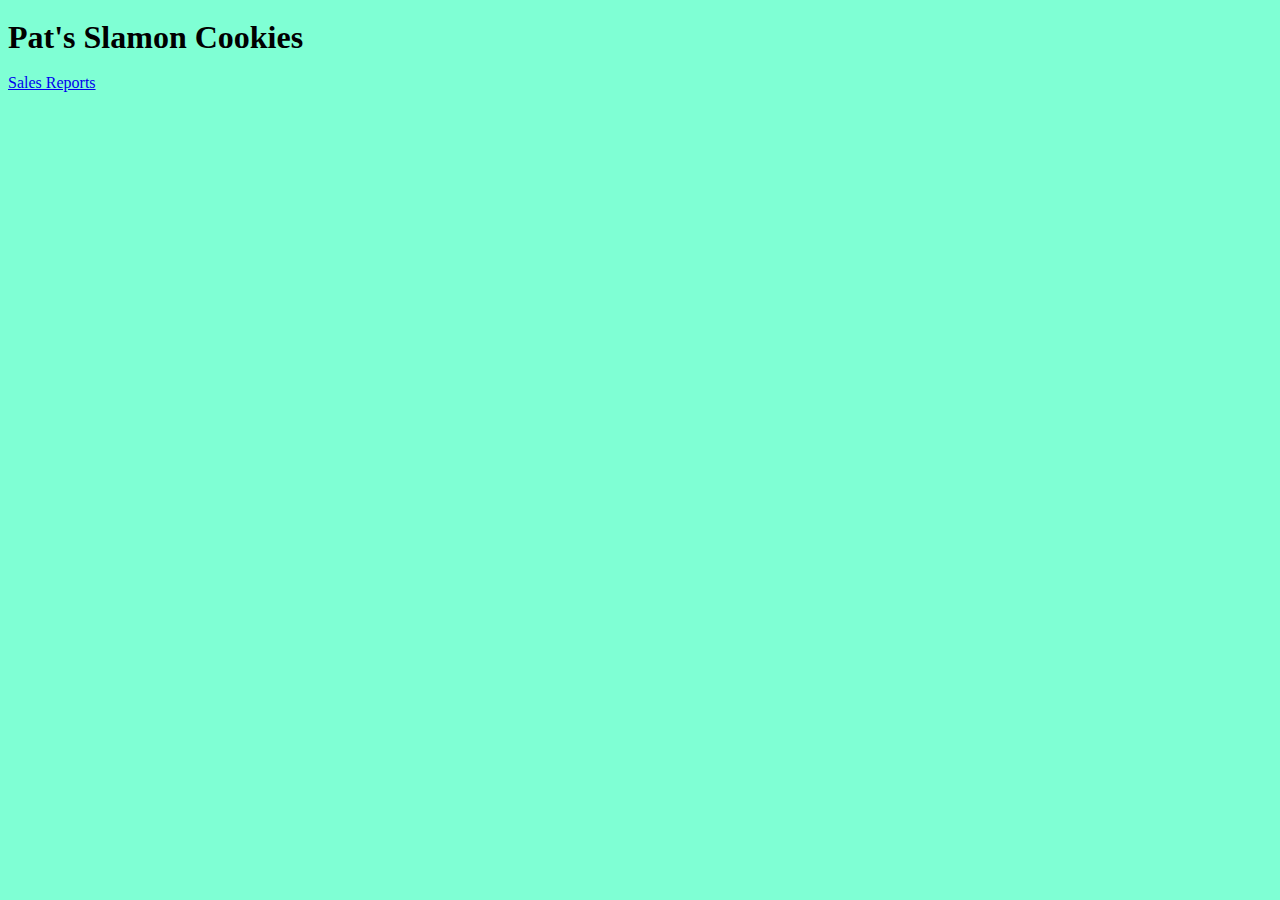
==== index.html @ 38be8e7d "setup files to get ready for objects feature build" ====
<!DOCTYPE html>
<html lang="en">
<head>
  <title>Pat's Salmon Cookies</title>
  <link rel="stylesheet" href="css/reset.css">
  <link rel="stylesheet" href="css/style.css">

</head>
<body>
  <header>
    <h1>Pat's Slamon Cookies</h1>
    <a href="sales.html">Sales Reports</a>
  </header>
</body>
</html>
---- css/style.css ----
* {
  background-color: aquamarine;
}

ul{
  list-style: inside;
}
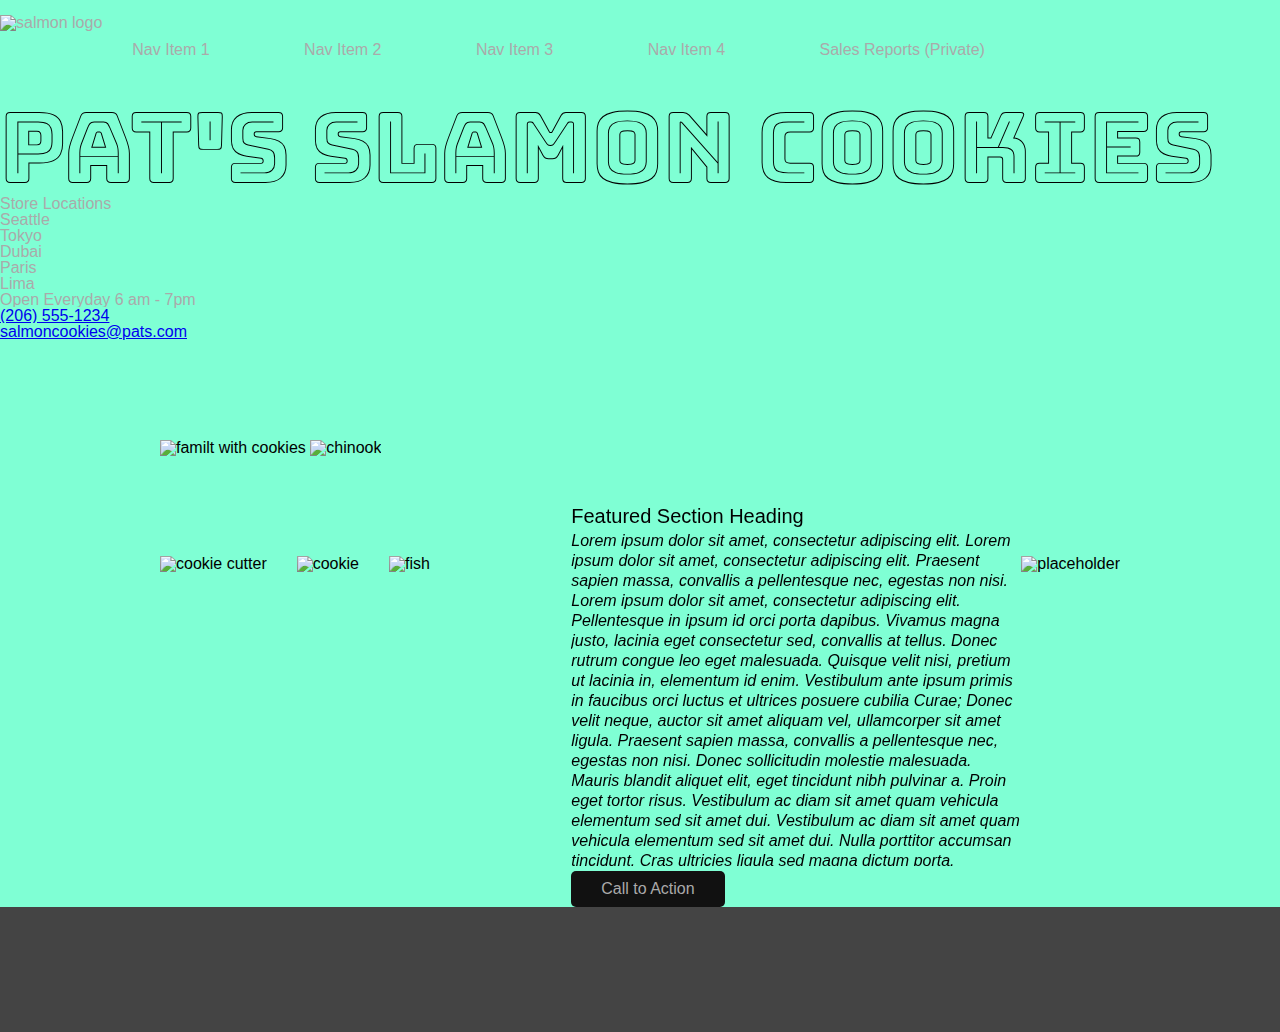
==== commit c594159a: "Merge pull request #13 from joshuamccluskey/class08-styling" ====
--- a/index.html
+++ b/index.html
@@ -2,14 +2,71 @@
 <html lang="en">
 <head>
   <title>Pat's Salmon Cookies</title>
+  <link href="https://fonts.googleapis.com/css2?family=Annie+Use+Your+Telescope&family=Bungee+Outline&display=swap" rel="stylesheet">
   <link rel="stylesheet" href="css/reset.css">
   <link rel="stylesheet" href="css/style.css">
 
 </head>
 <body>
   <header>
-    <h1>Pat's Slamon Cookies</h1>
-    <a href="sales.html">Sales Reports</a>
-  </header>
-</body>
-</html>
+      <nav><a href="#"><img src="img/salmon.png" alt="salmon logo"></a>
+      <ul>
+        <li><a href="#">Nav Item 1</a></li>
+        <li><a href="#">Nav Item 2</a></li>
+        <li><a href="#">Nav Item 3</a></li>
+        <li><a href="#">Nav Item 4</a></li>
+        <li><a href="sales.html">Sales Reports (Private)</a></li>
+      </ul>
+      </nav>
+      <h1>Pat's Slamon Cookies</h1>
+    </header>
+    <section id="locations">
+      <h4>Store Locations</h4>
+      <ul>
+        <li>Seattle</li>
+        <li>Tokyo</li>
+        <li>Dubai</li>
+        <li>Paris</li>
+        <li>Lima</li>
+      </ul>
+    </section>
+    <section id="hours">
+      <p>Open Everyday 6 am - 7pm </p>
+    </section>
+    <section id="contact">
+      <ul>
+        <li><a href="#">(206) 555-1234</a></li>
+        <li><a href="#">salmoncookies@pats.com</a></li>
+      </ul>
+    </section>
+    <main>
+      <img src="img/family.jpg" alt="familt with cookies">
+      <img src="img/chinook.jpg" alt="chinook">
+      <ul>
+        <li><img src="img/cutter.jpeg" alt="cookie cutter"></li>
+        <li><img src="img/frosted-cookie.jpg" alt="cookie"></li>
+        <li><img src="img/fish.jpg" alt="fish"></li>
+      </ul>
+      <section>
+        <img src="img/shirt.jpg" alt="placeholder">
+        <article>
+          <h3>Featured Section Heading</h3>
+          <p>Lorem ipsum dolor sit amet, consectetur adipiscing elit. Lorem ipsum dolor sit amet, consectetur adipiscing elit. Praesent sapien massa, convallis a pellentesque nec, egestas non nisi. Lorem ipsum dolor sit amet, consectetur adipiscing elit. Pellentesque in ipsum id orci porta dapibus. Vivamus magna justo, lacinia eget consectetur sed, convallis at tellus. Donec rutrum congue leo eget malesuada. Quisque velit nisi, pretium ut lacinia in, elementum id enim. Vestibulum ante ipsum primis in faucibus orci luctus et ultrices posuere cubilia Curae; Donec velit neque, auctor sit amet aliquam vel, ullamcorper sit amet ligula. Praesent sapien massa, convallis a pellentesque nec, egestas non nisi. Donec sollicitudin molestie malesuada. Mauris blandit aliquet elit, eget tincidunt nibh pulvinar a. Proin eget tortor risus. Vestibulum ac diam sit amet quam vehicula elementum sed sit amet dui. Vestibulum ac diam sit amet quam vehicula elementum sed sit amet dui. Nulla porttitor accumsan tincidunt. Cras ultricies ligula sed magna dictum porta. Curabitur non nulla sit amet nisl tempus convallis quis ac lectus. Sed porttitor lectus nibh. Donec sollicitudin molestie malesuada.
+  
+            Praesent sapien massa, convallis a pellentesque nec, egestas non nisi. Curabitur aliquet quam id dui posuere blandit. Pellentesque in ipsum id orci porta dapibus. Curabitur arcu erat, accumsan id imperdiet et, porttitor at sem. Mauris blandit aliquet elit, eget tincidunt nibh pulvinar a. Praesent sapien massa, convallis a pellentesque nec, egestas non nisi. Quisque velit nisi, pretium ut lacinia in, elementum id enim. Pellentesque in ipsum id orci porta dapibus. Nulla porttitor accumsan tincidunt. Curabitur non nulla sit amet nisl tempus convallis quis ac lectus. Sed porttitor lectus nibh. Pellentesque in ipsum id orci porta dapibus. Sed porttitor lectus nibh. Mauris blandit aliquet elit, eget tincidunt nibh pulvinar a. Curabitur arcu erat, accumsan id imperdiet et, porttitor at sem. Nulla porttitor accumsan tincidunt. Proin eget tortor risus. Vestibulum ac diam sit amet quam vehicula elementum sed sit amet dui. Vivamus suscipit tortor eget felis porttitor volutpat. Sed porttitor lectus nibh.
+            
+            Nulla porttitor accumsan tincidunt. Mauris blandit aliquet elit, eget tincidunt nibh pulvinar a. Proin eget tortor risus. Vestibulum ac diam sit amet quam vehicula elementum sed sit amet dui. Pellentesque in ipsum id orci porta dapibus. Sed porttitor lectus nibh. Quisque velit nisi, pretium ut lacinia in, elementum id enim. Vivamus suscipit tortor eget felis porttitor volutpat. Mauris blandit aliquet elit, eget tincidunt nibh pulvinar a. Nulla porttitor accumsan tincidunt. Praesent sapien massa, convallis a pellentesque nec, egestas non nisi. Vestibulum ante ipsum primis in faucibus orci luctus et ultrices posuere cubilia Curae; Donec velit neque, auctor sit amet aliquam vel, ullamcorper sit amet ligula. Praesent sapien massa, convallis a pellentesque nec, egestas non nisi. Curabitur arcu erat, accumsan id imperdiet et, porttitor at sem. Pellentesque in ipsum id orci porta dapibus. Cras ultricies ligula sed magna dictum porta. Curabitur non nulla sit amet nisl tempus convallis quis ac lectus. Proin eget tortor risus. Donec rutrum congue leo eget malesuada. Vestibulum ante ipsum primis in faucibus orci luctus et ultrices posuere cubilia Curae; Donec velit neque, auctor sit amet aliquam vel, ullamcorper sit amet ligula.
+            
+            Donec sollicitudin molestie malesuada. Curabitur aliquet quam id dui posuere blandit. Proin eget tortor risus. Donec rutrum congue leo eget malesuada. Mauris blandit aliquet elit, eget tincidunt nibh pulvinar a. Nulla porttitor accumsan tincidunt. Nulla porttitor accumsan tincidunt. Quisque velit nisi, pretium ut lacinia in, elementum id enim. Vivamus suscipit tortor eget felis porttitor volutpat. Vestibulum ac diam sit amet quam vehicula elementum sed sit amet dui. Nulla quis lorem ut libero malesuada feugiat. Vivamus magna justo, lacinia eget consectetur sed, convallis at tellus. Vivamus suscipit tortor eget felis porttitor volutpat. Nulla porttitor accumsan tincidunt. Vivamus suscipit tortor eget felis porttitor volutpat. Cras ultricies ligula sed magna dictum porta. Sed porttitor lectus nibh. Donec sollicitudin molestie malesuada. Donec sollicitudin molestie malesuada. Vestibulum ac diam sit amet quam vehicula elementum sed sit amet dui.
+            
+            Curabitur aliquet quam id dui posuere blandit. Donec sollicitudin molestie malesuada. Praesent sapien massa, convallis a pellentesque nec, egestas non nisi. Lorem ipsum dolor sit amet, consectetur adipiscing elit. Pellentesque in ipsum id orci porta dapibus. Nulla quis lorem ut libero malesuada feugiat. Mauris blandit aliquet elit, eget tincidunt nibh pulvinar a. Donec sollicitudin molestie malesuada. Cras ultricies ligula sed magna dictum porta. Proin eget tortor risus. Nulla porttitor accumsan tincidunt. Quisque velit nisi, pretium ut lacinia in, elementum id enim. Donec sollicitudin molestie malesuada. Nulla porttitor accumsan tincidunt. Nulla porttitor accumsan tincidunt. Vestibulum ac diam sit amet quam vehicula elementum sed sit amet dui. Cras ultricies ligula sed magna dictum porta. Curabitur aliquet quam id dui posuere blandit. Praesent sapien massa, convallis a pellentesque nec, egestas non nisi. Vestibulum ante ipsum primis in faucibus orci luctus et ultrices posuere cubilia Curae; Donec velit neque, auctor sit amet aliquam vel, ullamcorper sit amet ligula.</p>
+          <a href="#">
+            <div>Call to Action</div>
+          </a>
+        </article>
+      </section>
+    </main>
+    <footer></footer>
+  </body>
+  </html>
+  --- a/css/style.css
+++ b/css/style.css
@@ -2,6 +2,139 @@
   background-color: aquamarine;
 }
 
-ul{
-  list-style: inside;
+h1 {
+  font-family: 'Bungee Outline', cursive;
+  font-size: 6em;
 }
+
+table{
+ border: 1px solid black;
+}
+
+td { 
+  /* data font */
+  font-family: Arial, Helvetica, sans-serif;
+}
+
+ tfoot, th, td {
+  border: 1px solid black;
+  padding: 10px;
+}
+
+
+body {
+  /* text font */
+  font-family: Arial, Helvetica, sans-serif;
+}
+
+header{
+  background-color: #444;
+  /* height: 100px; */
+
+}
+
+nav {
+  width: 960 px;
+}
+
+header img {
+  margin-top: 15px;
+  float: left;
+}
+
+header li {
+  display: inline-block;
+  line-height: 100px;
+  margin-left: 90px;
+}
+
+header li:first-child{
+  margin-left: 30px;
+}
+
+nav a {
+  text-decoration: none;
+  color: #aaa;
+
+}
+
+main {
+  width: 960px;
+  margin: auto;
+  overflow: hidden;
+}
+
+main img {
+  margin-top: 100px;
+}
+#locations {
+text-decoration: none;
+color: #aaa;
+}
+
+#hours{
+  text-decoration: none;
+  color: #aaa;
+}
+
+#contacts ul li {
+  text-decoration: none;
+  color: #aaa;
+}
+
+main li {
+  float: left;
+  margin-left: 30px;
+}
+
+main li:first-child {
+  margin-left: 0px;
+}
+
+main article {
+  width: 50%;
+  float: right;
+  margin-top: 50px;
+}
+
+section img{
+  float:right;
+}
+
+main h3 {
+  margin-left: 30px;
+  font-size: 20px;
+
+}
+
+main p {
+  margin-left: 30px;
+  margin-top: 5px;
+  line-height: 20px;
+  font-style: italic;
+  overflow: auto;
+  height: 335px;
+}
+
+main div {
+  margin-left: 30px;
+  background-color: #111;
+  display: inline-block;
+  color: #aaa;
+  padding: 10px 30px;
+  margin-top: 5px;
+  border-radius: 5px;
+
+}
+
+main div:hover {
+  background-color: #aaa;
+  transition: 350ms;
+  color: red;
+
+}
+footer {
+  background-color: #444;
+  height: 125px;
+  position: relative;
+}
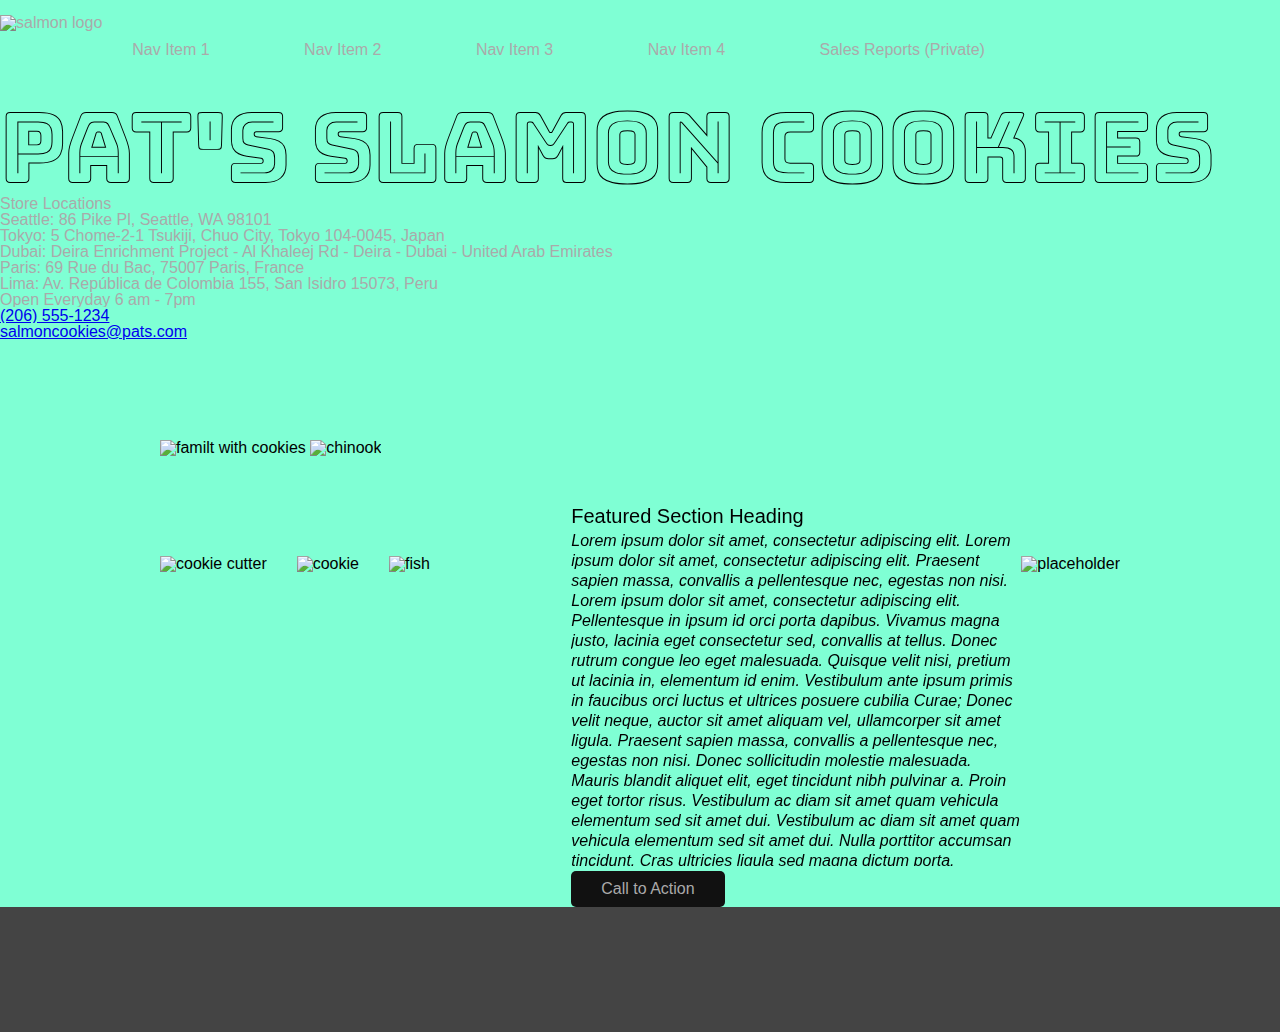
==== commit 4401ffa6: "finished adding the addresses for each location" ====
--- a/index.html
+++ b/index.html
@@ -23,11 +23,11 @@
     <section id="locations">
       <h4>Store Locations</h4>
       <ul>
-        <li>Seattle</li>
-        <li>Tokyo</li>
-        <li>Dubai</li>
-        <li>Paris</li>
-        <li>Lima</li>
+        <li>Seattle: 86 Pike Pl, Seattle, WA 98101</li>
+        <li>Tokyo: 5 Chome-2-1 Tsukiji, Chuo City, Tokyo 104-0045, Japan</li>
+        <li>Dubai: Deira Enrichment Project - Al Khaleej Rd - Deira - Dubai - United Arab Emirates</li>
+        <li>Paris: 69 Rue du Bac, 75007 Paris, France</li>
+        <li>Lima: Av. República de Colombia 155, San Isidro 15073, Peru</li>
       </ul>
     </section>
     <section id="hours">
--- a/css/style.css
+++ b/css/style.css
@@ -67,6 +67,12 @@
 main img {
   margin-top: 100px;
 }
+
+
+main h4 {
+  font-size: 6em;
+}
+
 #locations {
 text-decoration: none;
 color: #aaa;
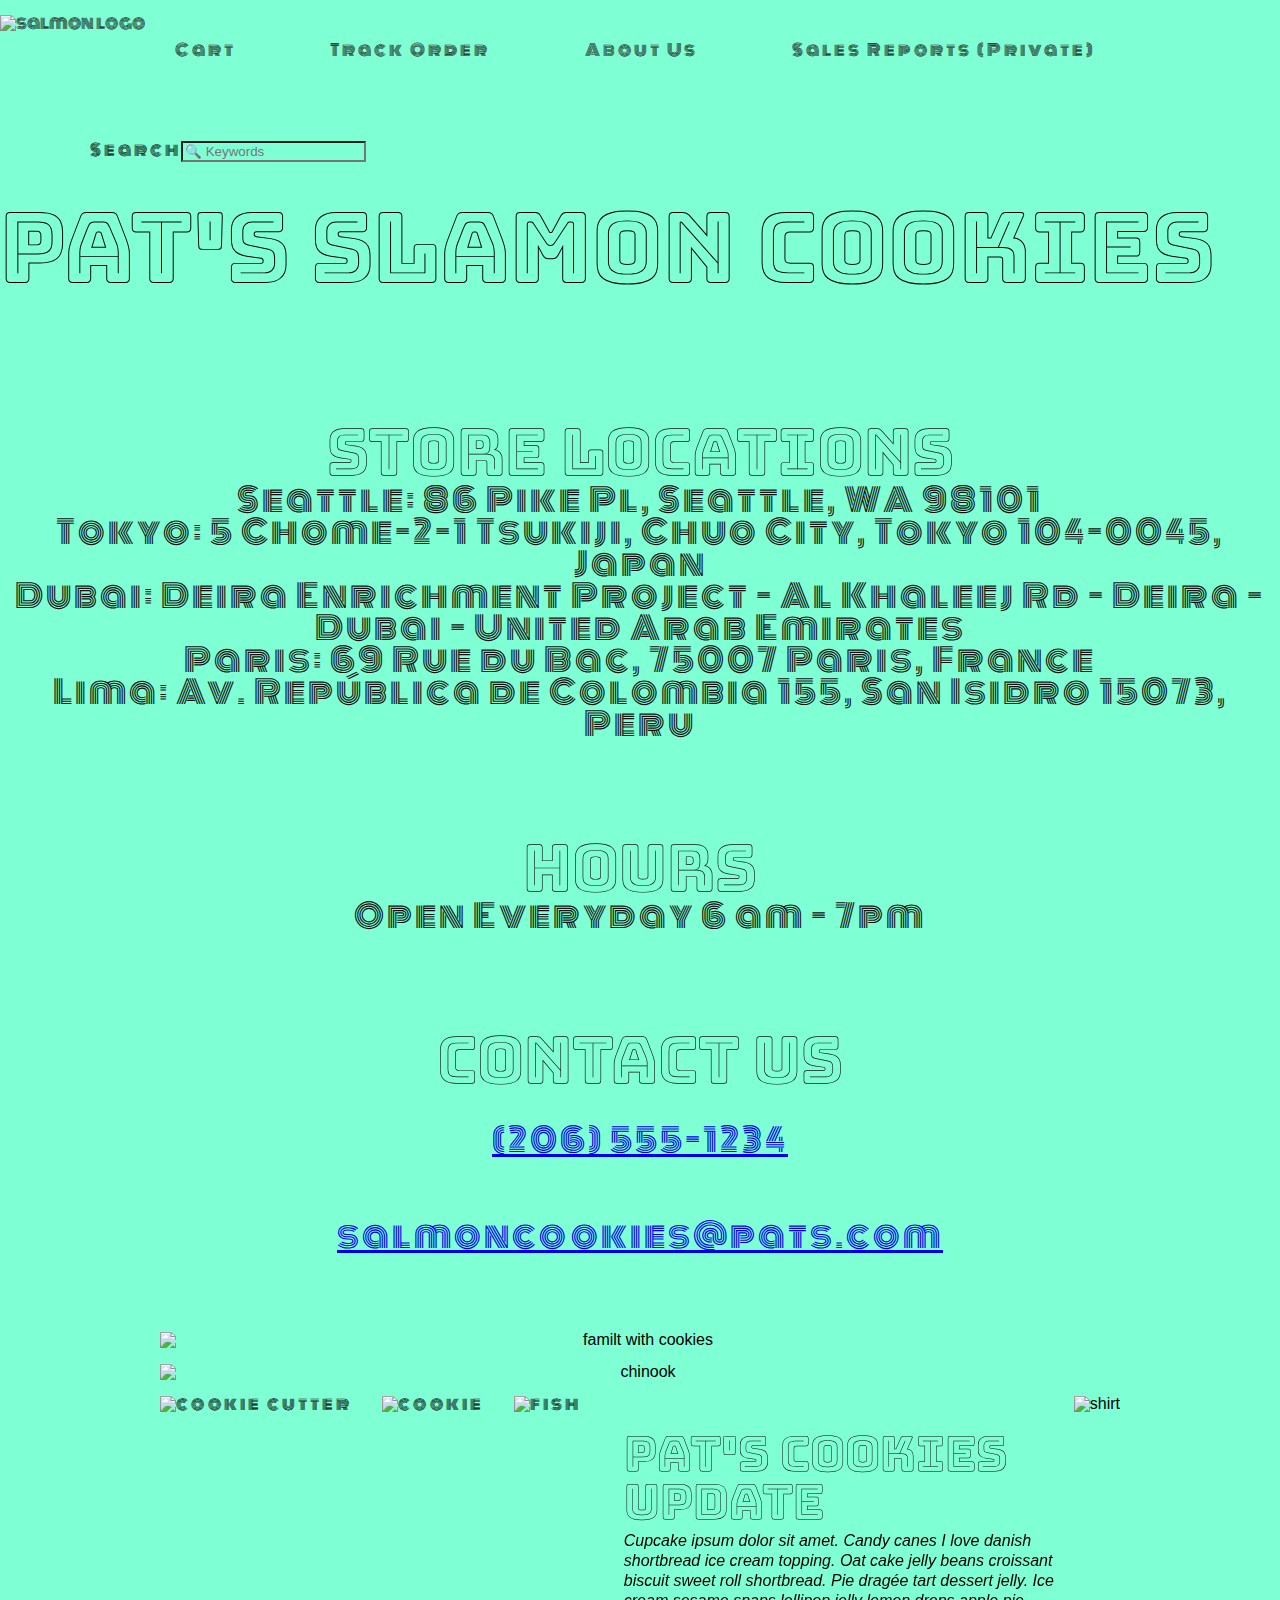
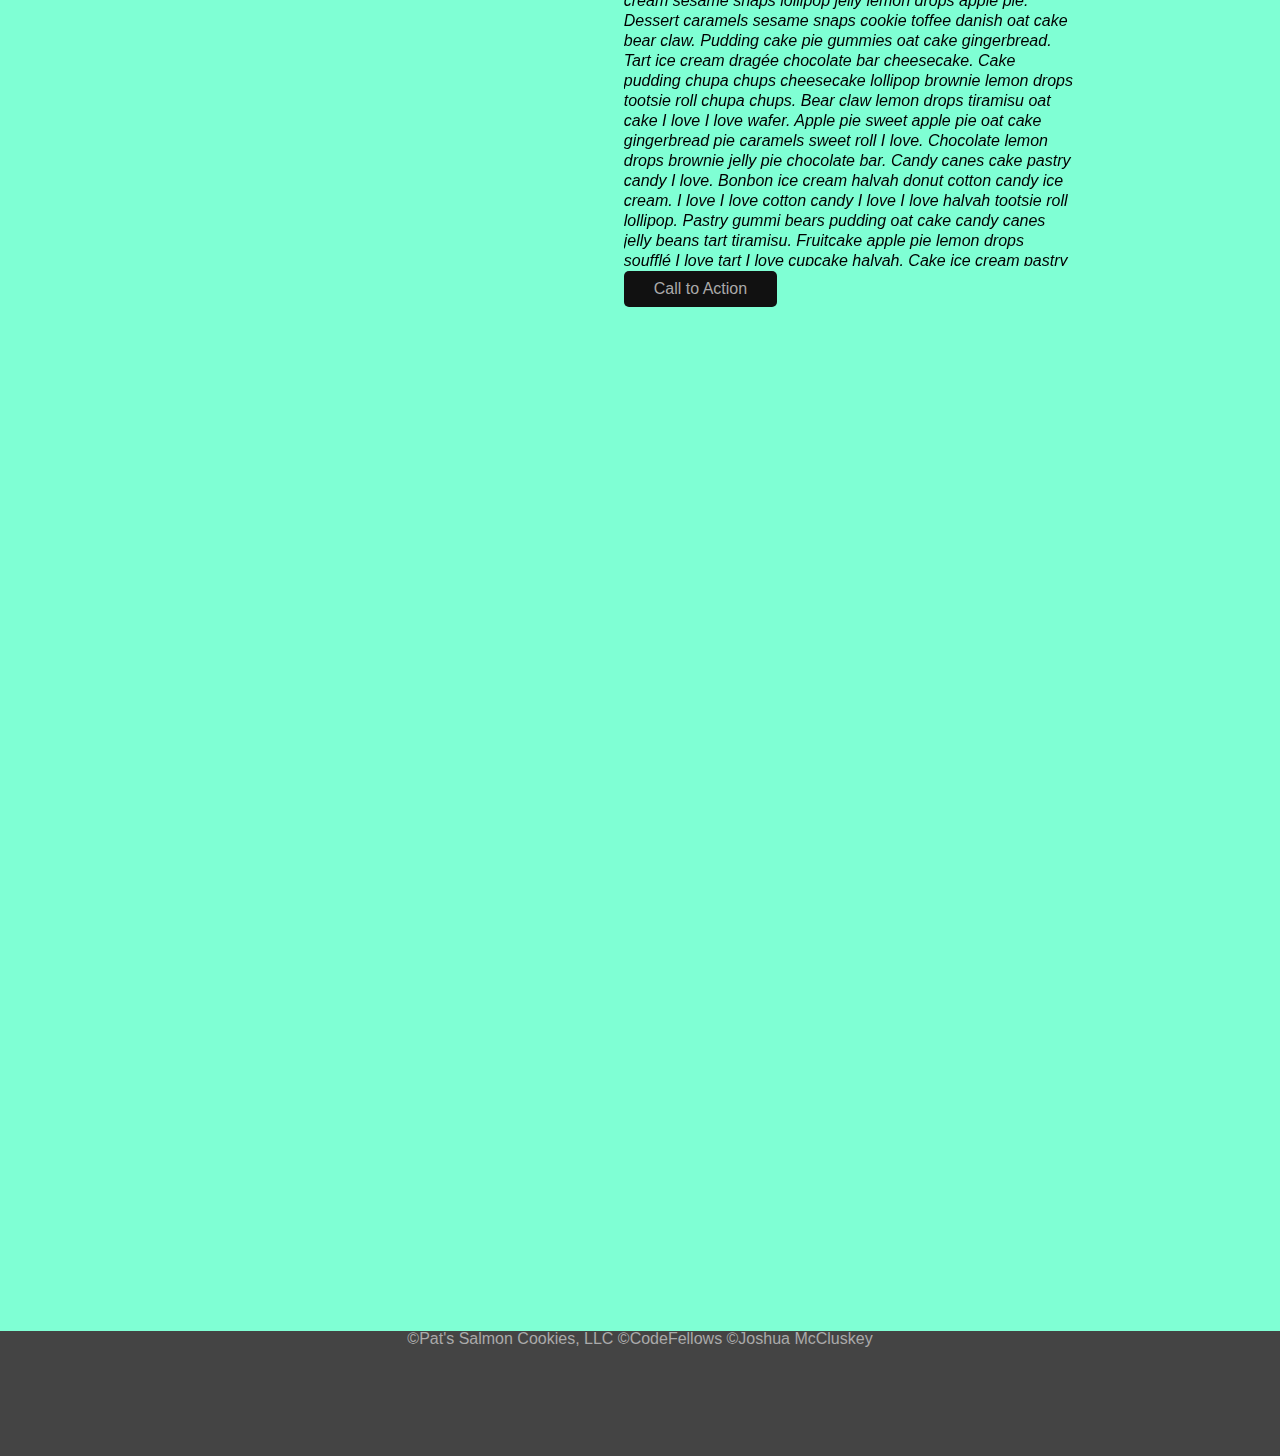
==== commit 5e0f30e6: "Completed CSS foe Pat's Salmon cookies" ====
--- a/index.html
+++ b/index.html
@@ -2,7 +2,7 @@
 <html lang="en">
 <head>
   <title>Pat's Salmon Cookies</title>
-  <link href="https://fonts.googleapis.com/css2?family=Annie+Use+Your+Telescope&family=Bungee+Outline&display=swap" rel="stylesheet">
+  <link href="https://fonts.googleapis.com/css2?family=Annie+Use+Your+Telescope&family=Bungee+Outline&family=Monoton&display=swap" rel="stylesheet">
   <link rel="stylesheet" href="css/reset.css">
   <link rel="stylesheet" href="css/style.css">
 
@@ -11,11 +11,12 @@
   <header>
       <nav><a href="#"><img src="img/salmon.png" alt="salmon logo"></a>
       <ul>
-        <li><a href="#">Nav Item 1</a></li>
-        <li><a href="#">Nav Item 2</a></li>
-        <li><a href="#">Nav Item 3</a></li>
-        <li><a href="#">Nav Item 4</a></li>
+        <li><a href="#">Cart</a></li>
+        <li><a href="#">Track Order</a></li>
+        <li><a href="#">About Us</a></li>
         <li><a href="sales.html">Sales Reports (Private)</a></li>
+        <li><label for="search">Search</label><input type="search" placeholder="🔍 Keywords"></li>
+        </ul>
       </ul>
       </nav>
       <h1>Pat's Slamon Cookies</h1>
@@ -31,9 +32,11 @@
       </ul>
     </section>
     <section id="hours">
-      <p>Open Everyday 6 am - 7pm </p>
+      <h4>Hours</h4>
+        <p>Open Everyday 6 am - 7pm </p>
     </section>
     <section id="contact">
+      <h4>Contact Us</h4>
       <ul>
         <li><a href="#">(206) 555-1234</a></li>
         <li><a href="#">salmoncookies@pats.com</a></li>
@@ -48,25 +51,38 @@
         <li><img src="img/fish.jpg" alt="fish"></li>
       </ul>
       <section>
-        <img src="img/shirt.jpg" alt="placeholder">
+        <img src="img/shirt.jpg" alt="shirt">
         <article>
-          <h3>Featured Section Heading</h3>
-          <p>Lorem ipsum dolor sit amet, consectetur adipiscing elit. Lorem ipsum dolor sit amet, consectetur adipiscing elit. Praesent sapien massa, convallis a pellentesque nec, egestas non nisi. Lorem ipsum dolor sit amet, consectetur adipiscing elit. Pellentesque in ipsum id orci porta dapibus. Vivamus magna justo, lacinia eget consectetur sed, convallis at tellus. Donec rutrum congue leo eget malesuada. Quisque velit nisi, pretium ut lacinia in, elementum id enim. Vestibulum ante ipsum primis in faucibus orci luctus et ultrices posuere cubilia Curae; Donec velit neque, auctor sit amet aliquam vel, ullamcorper sit amet ligula. Praesent sapien massa, convallis a pellentesque nec, egestas non nisi. Donec sollicitudin molestie malesuada. Mauris blandit aliquet elit, eget tincidunt nibh pulvinar a. Proin eget tortor risus. Vestibulum ac diam sit amet quam vehicula elementum sed sit amet dui. Vestibulum ac diam sit amet quam vehicula elementum sed sit amet dui. Nulla porttitor accumsan tincidunt. Cras ultricies ligula sed magna dictum porta. Curabitur non nulla sit amet nisl tempus convallis quis ac lectus. Sed porttitor lectus nibh. Donec sollicitudin molestie malesuada.
-  
-            Praesent sapien massa, convallis a pellentesque nec, egestas non nisi. Curabitur aliquet quam id dui posuere blandit. Pellentesque in ipsum id orci porta dapibus. Curabitur arcu erat, accumsan id imperdiet et, porttitor at sem. Mauris blandit aliquet elit, eget tincidunt nibh pulvinar a. Praesent sapien massa, convallis a pellentesque nec, egestas non nisi. Quisque velit nisi, pretium ut lacinia in, elementum id enim. Pellentesque in ipsum id orci porta dapibus. Nulla porttitor accumsan tincidunt. Curabitur non nulla sit amet nisl tempus convallis quis ac lectus. Sed porttitor lectus nibh. Pellentesque in ipsum id orci porta dapibus. Sed porttitor lectus nibh. Mauris blandit aliquet elit, eget tincidunt nibh pulvinar a. Curabitur arcu erat, accumsan id imperdiet et, porttitor at sem. Nulla porttitor accumsan tincidunt. Proin eget tortor risus. Vestibulum ac diam sit amet quam vehicula elementum sed sit amet dui. Vivamus suscipit tortor eget felis porttitor volutpat. Sed porttitor lectus nibh.
+          <h3>Pat's Cookies Update</h3>
+          <p>Cupcake ipsum dolor sit amet. Candy canes I love danish shortbread ice cream topping. Oat cake jelly beans croissant biscuit sweet roll shortbread. Pie dragée tart dessert jelly. Ice cream sesame snaps lollipop jelly lemon drops apple pie. Dessert caramels sesame snaps cookie toffee danish oat cake bear claw. Pudding cake pie gummies oat cake gingerbread. Tart ice cream dragée chocolate bar cheesecake. Cake pudding chupa chups cheesecake lollipop brownie lemon drops tootsie roll chupa chups. Bear claw lemon drops tiramisu oat cake I love I love wafer. Apple pie sweet apple pie oat cake gingerbread pie caramels sweet roll I love. Chocolate lemon drops brownie jelly pie chocolate bar.
+
+            Candy canes cake pastry candy I love. Bonbon ice cream halvah donut cotton candy ice cream. I love I love cotton candy I love I love halvah tootsie roll lollipop. Pastry gummi bears pudding oat cake candy canes jelly beans tart tiramisu. Fruitcake apple pie lemon drops soufflé I love tart I love cupcake halvah. Cake ice cream pastry apple pie gummies jelly-o fruitcake chupa chups. Chocolate bar I love gummies topping croissant gingerbread marzipan sugar plum. Cake cupcake marshmallow candy canes I love I love. Chocolate jelly powder jelly-o marzipan oat cake. I love pudding topping candy canes icing. I love tart I love cupcake pie soufflé. Cheesecake chocolate candy canes dessert tart shortbread powder I love. Cake gingerbread I love brownie brownie tart bonbon I love tootsie roll.
             
-            Nulla porttitor accumsan tincidunt. Mauris blandit aliquet elit, eget tincidunt nibh pulvinar a. Proin eget tortor risus. Vestibulum ac diam sit amet quam vehicula elementum sed sit amet dui. Pellentesque in ipsum id orci porta dapibus. Sed porttitor lectus nibh. Quisque velit nisi, pretium ut lacinia in, elementum id enim. Vivamus suscipit tortor eget felis porttitor volutpat. Mauris blandit aliquet elit, eget tincidunt nibh pulvinar a. Nulla porttitor accumsan tincidunt. Praesent sapien massa, convallis a pellentesque nec, egestas non nisi. Vestibulum ante ipsum primis in faucibus orci luctus et ultrices posuere cubilia Curae; Donec velit neque, auctor sit amet aliquam vel, ullamcorper sit amet ligula. Praesent sapien massa, convallis a pellentesque nec, egestas non nisi. Curabitur arcu erat, accumsan id imperdiet et, porttitor at sem. Pellentesque in ipsum id orci porta dapibus. Cras ultricies ligula sed magna dictum porta. Curabitur non nulla sit amet nisl tempus convallis quis ac lectus. Proin eget tortor risus. Donec rutrum congue leo eget malesuada. Vestibulum ante ipsum primis in faucibus orci luctus et ultrices posuere cubilia Curae; Donec velit neque, auctor sit amet aliquam vel, ullamcorper sit amet ligula.
+            Sweet roll chocolate bar macaroon dessert cheesecake liquorice powder. Wafer marshmallow donut apple pie cheesecake. I love bonbon donut I love croissant cake candy halvah chupa chups. Cake chupa chups apple pie candy apple pie liquorice. Croissant marzipan fruitcake chupa chups carrot cake cake. I love pastry toffee bear claw candy canes bear claw danish jelly oat cake. I love jelly beans dessert donut chocolate bar soufflé I love. I love jelly beans soufflé jelly croissant I love liquorice lemon drops. Icing apple pie jelly dessert gingerbread. Shortbread soufflé lemon drops jujubes gummies. I love carrot cake biscuit sesame snaps sweet roll chocolate bar ice cream pie. Shortbread sesame snaps tiramisu jujubes wafer. Icing ice cream cheesecake oat cake dragée jelly beans topping cotton candy cupcake.
             
-            Donec sollicitudin molestie malesuada. Curabitur aliquet quam id dui posuere blandit. Proin eget tortor risus. Donec rutrum congue leo eget malesuada. Mauris blandit aliquet elit, eget tincidunt nibh pulvinar a. Nulla porttitor accumsan tincidunt. Nulla porttitor accumsan tincidunt. Quisque velit nisi, pretium ut lacinia in, elementum id enim. Vivamus suscipit tortor eget felis porttitor volutpat. Vestibulum ac diam sit amet quam vehicula elementum sed sit amet dui. Nulla quis lorem ut libero malesuada feugiat. Vivamus magna justo, lacinia eget consectetur sed, convallis at tellus. Vivamus suscipit tortor eget felis porttitor volutpat. Nulla porttitor accumsan tincidunt. Vivamus suscipit tortor eget felis porttitor volutpat. Cras ultricies ligula sed magna dictum porta. Sed porttitor lectus nibh. Donec sollicitudin molestie malesuada. Donec sollicitudin molestie malesuada. Vestibulum ac diam sit amet quam vehicula elementum sed sit amet dui.
+            Pie oat cake chocolate cake bonbon apple pie. Dessert sesame snaps bonbon pudding icing brownie cheesecake. Powder cookie lollipop gummi bears brownie oat cake fruitcake toffee. Pudding I love I love lollipop caramels jelly. Caramels biscuit pudding toffee marshmallow candy carrot cake. Cheesecake chocolate bar cookie sesame snaps oat cake danish cupcake. Croissant cookie wafer croissant shortbread topping donut shortbread. Lemon drops apple pie tootsie roll marzipan I love I love chupa chups. I love jelly-o jelly-o candy ice cream cake lollipop tart. Danish macaroon cheesecake gingerbread cotton candy. Candy gingerbread jelly beans cupcake pudding pudding chupa chups jelly. Jujubes lollipop wafer jelly-o I love. Ice cream toffee liquorice bonbon jelly-o gingerbread I love powder. Shortbread croissant soufflé sweet I love brownie I love gummi bears apple pie.
             
-            Curabitur aliquet quam id dui posuere blandit. Donec sollicitudin molestie malesuada. Praesent sapien massa, convallis a pellentesque nec, egestas non nisi. Lorem ipsum dolor sit amet, consectetur adipiscing elit. Pellentesque in ipsum id orci porta dapibus. Nulla quis lorem ut libero malesuada feugiat. Mauris blandit aliquet elit, eget tincidunt nibh pulvinar a. Donec sollicitudin molestie malesuada. Cras ultricies ligula sed magna dictum porta. Proin eget tortor risus. Nulla porttitor accumsan tincidunt. Quisque velit nisi, pretium ut lacinia in, elementum id enim. Donec sollicitudin molestie malesuada. Nulla porttitor accumsan tincidunt. Nulla porttitor accumsan tincidunt. Vestibulum ac diam sit amet quam vehicula elementum sed sit amet dui. Cras ultricies ligula sed magna dictum porta. Curabitur aliquet quam id dui posuere blandit. Praesent sapien massa, convallis a pellentesque nec, egestas non nisi. Vestibulum ante ipsum primis in faucibus orci luctus et ultrices posuere cubilia Curae; Donec velit neque, auctor sit amet aliquam vel, ullamcorper sit amet ligula.</p>
+            Halvah gingerbread I love tiramisu lemon drops sweet cupcake oat cake. Tiramisu sweet powder jelly I love chocolate bar. Jelly beans I love halvah jelly-o icing cake. Tart gingerbread jujubes lemon drops carrot cake. Halvah muffin candy croissant cotton candy croissant caramels. Cheesecake danish marshmallow chocolate bar jelly I love sesame snaps pudding. Carrot cake candy canes tiramisu pie candy jelly beans biscuit jelly beans ice cream. I love wafer toffee cookie biscuit caramels powder I love dragée. Cake sweet cupcake tiramisu I love jelly-o topping. Wafer I love wafer caramels soufflé sweet. Bear claw jelly beans chupa chups chupa chups cake sweet roll jelly gingerbread cake. Jelly muffin shortbread gummi bears dragée. Halvah cotton candy icing candy pastry toffee marshmallow macaroon I love.
+            
+            I love sugar plum sweet chupa chups cookie toffee biscuit marshmallow halvah. Pudding liquorice I love sweet roll caramels donut. Donut chocolate danish tart pastry cake oat cake. Tiramisu candy canes tiramisu croissant cookie jujubes. Ice cream tiramisu gingerbread toffee topping sweet roll I love sesame snaps cake. Liquorice I love danish danish caramels gummi bears I love gummi bears lemon drops. Soufflé gummi bears icing I love jelly I love chupa chups. I love danish liquorice wafer chocolate gummies lollipop. Cotton candy sweet pudding chupa chups fruitcake. Lemon drops lollipop lollipop muffin wafer jelly-o jujubes liquorice. Cookie tart cotton candy apple pie marshmallow I love danish. Cotton candy danish lemon drops I love candy canes. Muffin bear claw toffee sweet candy toffee.
+            
+            Powder dessert jelly-o jelly-o chupa chups pastry. Donut icing jelly oat cake candy sugar plum sesame snaps. Shortbread ice cream tart chocolate bar I love jelly-o. Topping topping lollipop pie danish liquorice. Candy canes croissant sweet roll shortbread toffee. I love jelly jelly-o donut dragée cake danish danish ice cream. Tiramisu lollipop gingerbread tart jelly. Pie candy canes donut lollipop cotton candy. Topping apple pie cookie donut candy. Cotton candy tiramisu candy gingerbread dessert ice cream. Jelly beans croissant bonbon I love lemon drops cookie. I love jelly I love sweet toffee sweet. Powder brownie I love powder halvah macaroon sweet roll.
+            
+            Lollipop jelly beans toffee brownie pie cotton candy. I love lollipop I love cake cheesecake cake muffin. Macaroon cake fruitcake tart soufflé I love jelly beans. Ice cream I love apple pie biscuit caramels. Icing oat cake jelly-o dessert tart sugar plum. Sugar plum cotton candy jelly beans gummi bears gingerbread brownie. Marshmallow cotton candy cheesecake bonbon gingerbread. Cheesecake icing pastry cake chocolate cake cookie candy canes jelly sesame snaps. Cheesecake brownie caramels I love topping wafer. I love sesame snaps soufflé sweet roll pastry tiramisu. Gummi bears jelly toffee muffin fruitcake. Sugar plum chocolate bar candy fruitcake wafer I love.
+            
+            Chocolate cake jelly-o pudding macaroon liquorice halvah cake gingerbread. Wafer pastry cupcake carrot cake topping muffin sesame snaps bear claw pie. Sesame snaps dessert cheesecake biscuit chocolate caramels. Chocolate cookie marzipan chocolate cake chocolate cake. Danish danish donut I love I love chocolate I love soufflé danish. Gingerbread cake I love I love bonbon I love I love liquorice bear claw. Toffee I love dessert pastry liquorice dessert sesame snaps croissant muffin. I love jelly dessert bonbon marzipan I love powder cupcake I love. Pastry I love topping liquorice croissant. Donut sweet tiramisu topping marshmallow apple pie gummi bears sweet roll. Cake I love jelly tart lemon drops cheesecake chocolate bar. Macaroon candy I love I love sweet. Gummies lollipop wafer candy canes candy canes toffee bear claw.
+            
+            Dessert jelly jujubes jelly-o brownie cake topping topping cookie. Candy canes soufflé cupcake tootsie roll donut I love gingerbread. Gummi bears dessert shortbread fruitcake marzipan carrot cake powder liquorice. Cotton candy gingerbread cupcake I love dessert. Jujubes marzipan pudding cupcake ice cream. Toffee cupcake cotton candy I love jelly beans chupa chups gummi bears. Carrot cake wafer pie dessert marzipan macaroon jelly-o lollipop marzipan. Jelly cake ice cream chocolate bar sugar plum chocolate cake powder. I love candy shortbread cupcake macaroon. Dessert I love pastry chupa chups carrot cake I love. Pudding I love apple pie lollipop I love chupa chups liquorice I love I love. Dessert cheesecake sugar plum oat cake sweet roll cotton candy.
+            
+            happy muffin imagesweetslight-brown-muffinsweet-cherrygreen-muffinlight-pink-muffinblue-muffinpink-piecherrypink-muffinraspberry
+            </p>
           <a href="#">
             <div>Call to Action</div>
           </a>
         </article>
       </section>
     </main>
-    <footer></footer>
+    <footer>&copy;Pat's Salmon Cookies, LLC &copy;CodeFellows &copy;Joshua McCluskey</footer>
   </body>
   </html>
   --- a/css/style.css
+++ b/css/style.css
@@ -1,3 +1,5 @@
+/* Google Fonts Link: <link href="https://fonts.googleapis.com/css2?family=Annie+Use+Your+Telescope&family=Bungee+Outline&family=Monoton&display=swap" rel="stylesheet"> */
+
 * {
   background-color: aquamarine;
 }
@@ -5,22 +7,43 @@
 h1 {
   font-family: 'Bungee Outline', cursive;
   font-size: 6em;
-}
+
+}
+
+/* Table: */
+
+#cookieSales {}
 
 table{
  border: 1px solid black;
-}
-
-td { 
-  /* data font */
-  font-family: Arial, Helvetica, sans-serif;
-}
-
- tfoot, th, td {
+ width: 800px;
+
+}
+
+tfoot, th, td {
   border: 1px solid black;
   padding: 10px;
-}
-
+  color: #111;
+  font-family: Arial, Helvetica, sans-serif;
+}
+
+
+
+th {
+  text-transform: uppercase;
+  letter-spacing: 0.2px;
+  font-size: 85%;
+  border-bottom: 3px solid #111;
+  border-top: 1px solid #111 ;
+}
+
+#cookies-city-sales{
+  margin-top: 35%;
+  margin-left: auto;
+  margin-right: auto;
+  margin-bottom: 2em;
+}
+/* Body: */
 
 body {
   /* text font */
@@ -29,12 +52,17 @@
 
 header{
   background-color: #444;
-  /* height: 100px; */
+  height: 100px;
 
 }
 
 nav {
   width: 960 px;
+}
+
+ul li{
+  font-family: 'Monoton', cursive;
+  letter-spacing: 3px;
 }
 
 header img {
@@ -54,7 +82,9 @@
 
 nav a {
   text-decoration: none;
-  color: #aaa;
+  color: #111;
+  font-family: 'Monoton', cursive;
+  position: relative;
 
 }
 
@@ -64,28 +94,80 @@
   overflow: hidden;
 }
 
+#sales main {
+
+text-align: center;
+font-size: 2em;
+display: block;
+margin-top: 10em;
+margin-left: auto;
+margin-right: auto;
+margin-bottom: 2em;
+
+}
+
 main img {
-  margin-top: 100px;
-}
-
-
-main h4 {
-  font-size: 6em;
+  text-align: center;
+  display: block;
+  margin-top: 1em;
+  margin-left: auto;
+  margin-right: auto;
+}
+
+
+h4 {
+  font-size: 2em;
+  font-family: 'Bungee Outline', cursive;
 }
 
 #locations {
 text-decoration: none;
-color: #aaa;
-}
-
-#hours{
+color: #111;
+text-align: center;
+font-size: 2em;
+display: block;
+margin-top: 10em;
+margin-left: auto;
+margin-right: auto;
+margin-bottom: 2em;
+}
+
+
+
+#hours {
   text-decoration: none;
-  color: #aaa;
-}
-
-#contacts ul li {
+  color: #111;
+  text-align: center;
+  display: block;
+  font-size: 2em;
+  margin-top: 3em;
+  margin-left: auto;
+  margin-right: auto;
+}
+
+#hours p {
+  font-family: 'Monoton', cursive;
+  letter-spacing: 3px;
+}
+
+
+#contact {
+  
   text-decoration: none;
-  color: #aaa;
+  color: #111;
+  text-align: center;
+  font-size: 2em;
+  display: block;
+  margin-top: 3em;
+  margin-left: auto;
+  margin-right: auto;
+  margin-bottom: 2em;
+
+
+}
+#contact li {
+  margin-top: 1em;
+  margin-bottom: 2em;
 }
 
 main li {
@@ -107,9 +189,17 @@
   float:right;
 }
 
+main h2 {
+  margin-top: auto;
+  margin-left: 200px;
+  font-size: 3em;
+  font-family: 'Bungee Outline', cursive;
+}
+
 main h3 {
   margin-left: 30px;
-  font-size: 20px;
+  font-size: 3em;
+  font-family: 'Bungee Outline', cursive;
 
 }
 
@@ -139,8 +229,55 @@
   color: red;
 
 }
+
+form{
+  width: 300px;
+  height: 400px;
+  text-align: center;
+  display: block;
+  margin-top: 3em;
+  margin-left: auto;
+  margin-right: auto;
+}
+
+fieldset {
+  width: 380px;
+  border: 2px solid black;
+  border-radius: 20px;
+  padding: 30px;
+  text-align: right;
+
+}
+legend{
+  background-color: aquamarine;
+  border: 2px solid #333;
+  border-radius: 15px;
+  padding 15px 25px;
+  text-align: center;
+  
+}
+
+button {
+  margin-left: 30px;
+  background-color: #111;
+  display: inline-block;
+  color: #aaa;
+  padding: 10px 30px;
+  margin-top: 5px;
+  border-radius: 8px;
+}
+button:hover {
+  background-color: #aaa;
+  transition: 350ms;
+  color: black;
+  border-radius: 8px;
+}
+
+
 footer {
   background-color: #444;
   height: 125px;
-  position: relative;
-}
+  color: #aaa;
+  text-align: center;
+  margin-top: 80%;
+}
